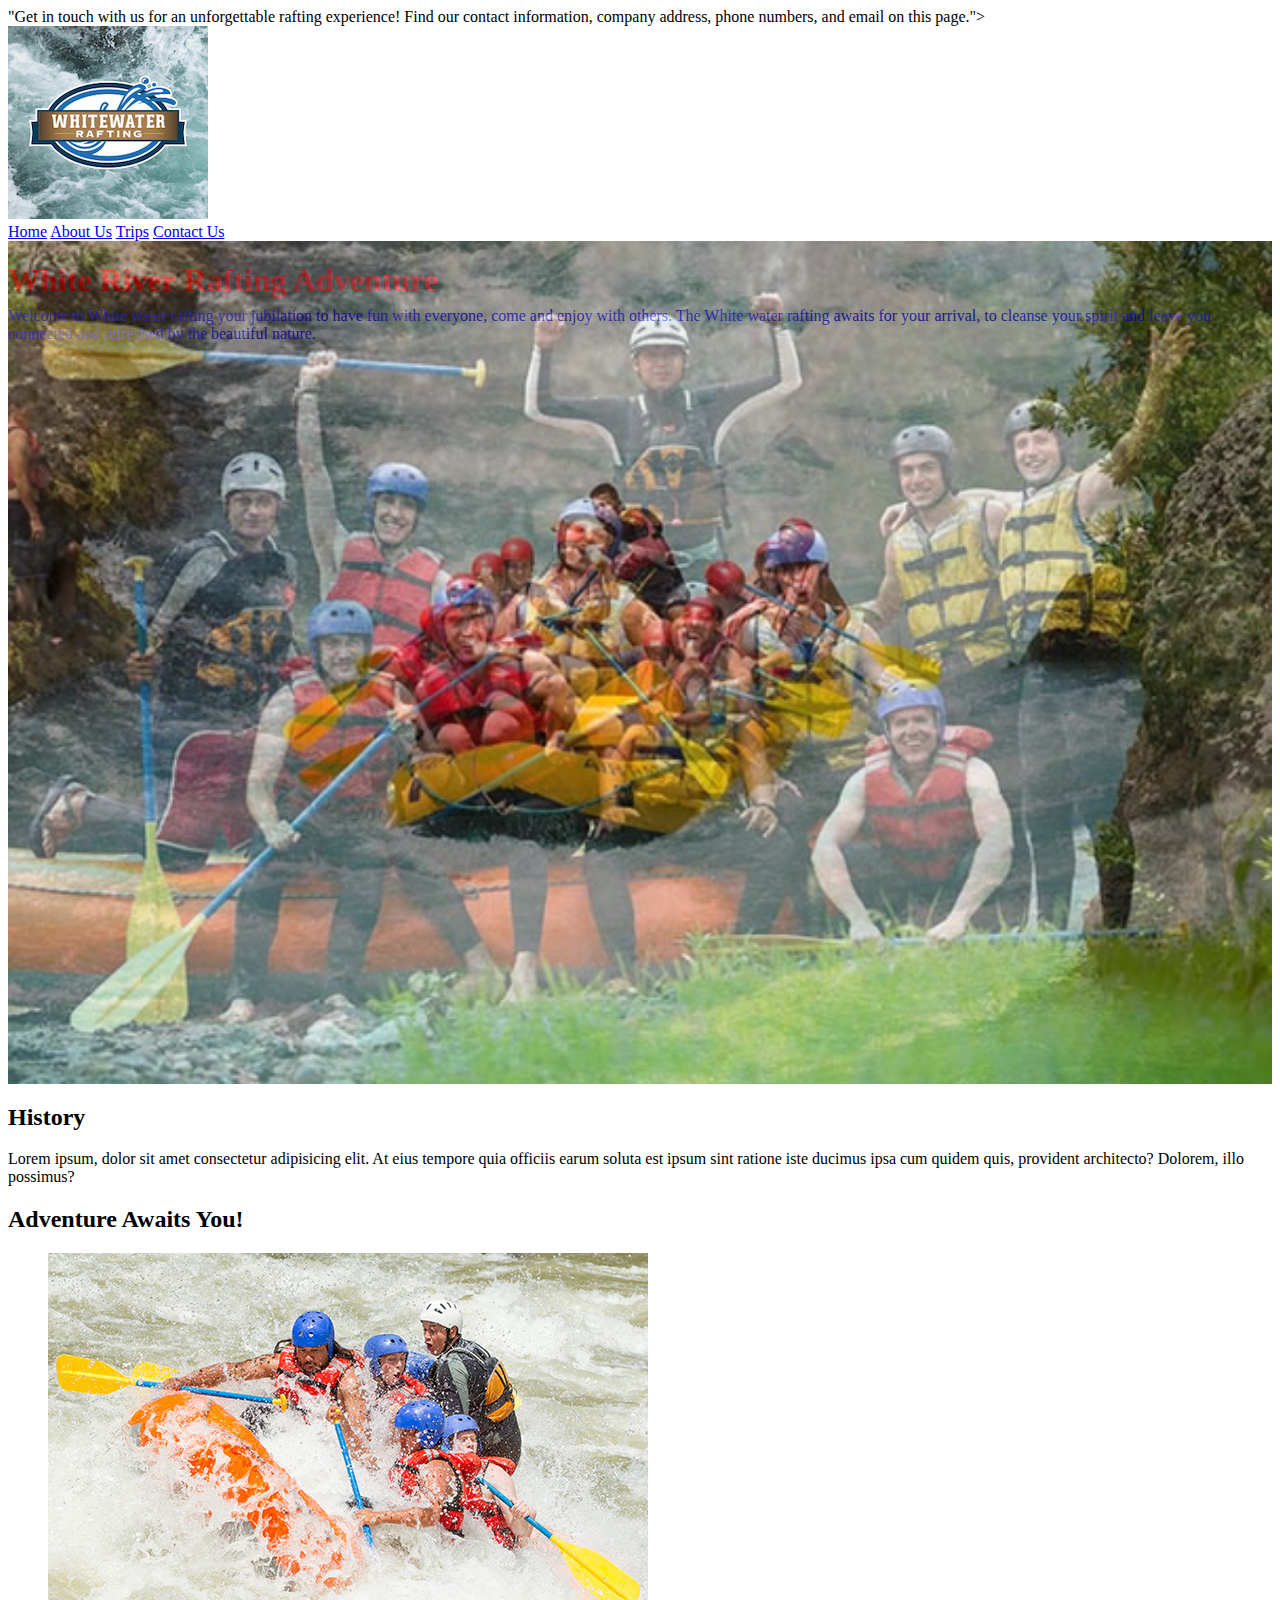
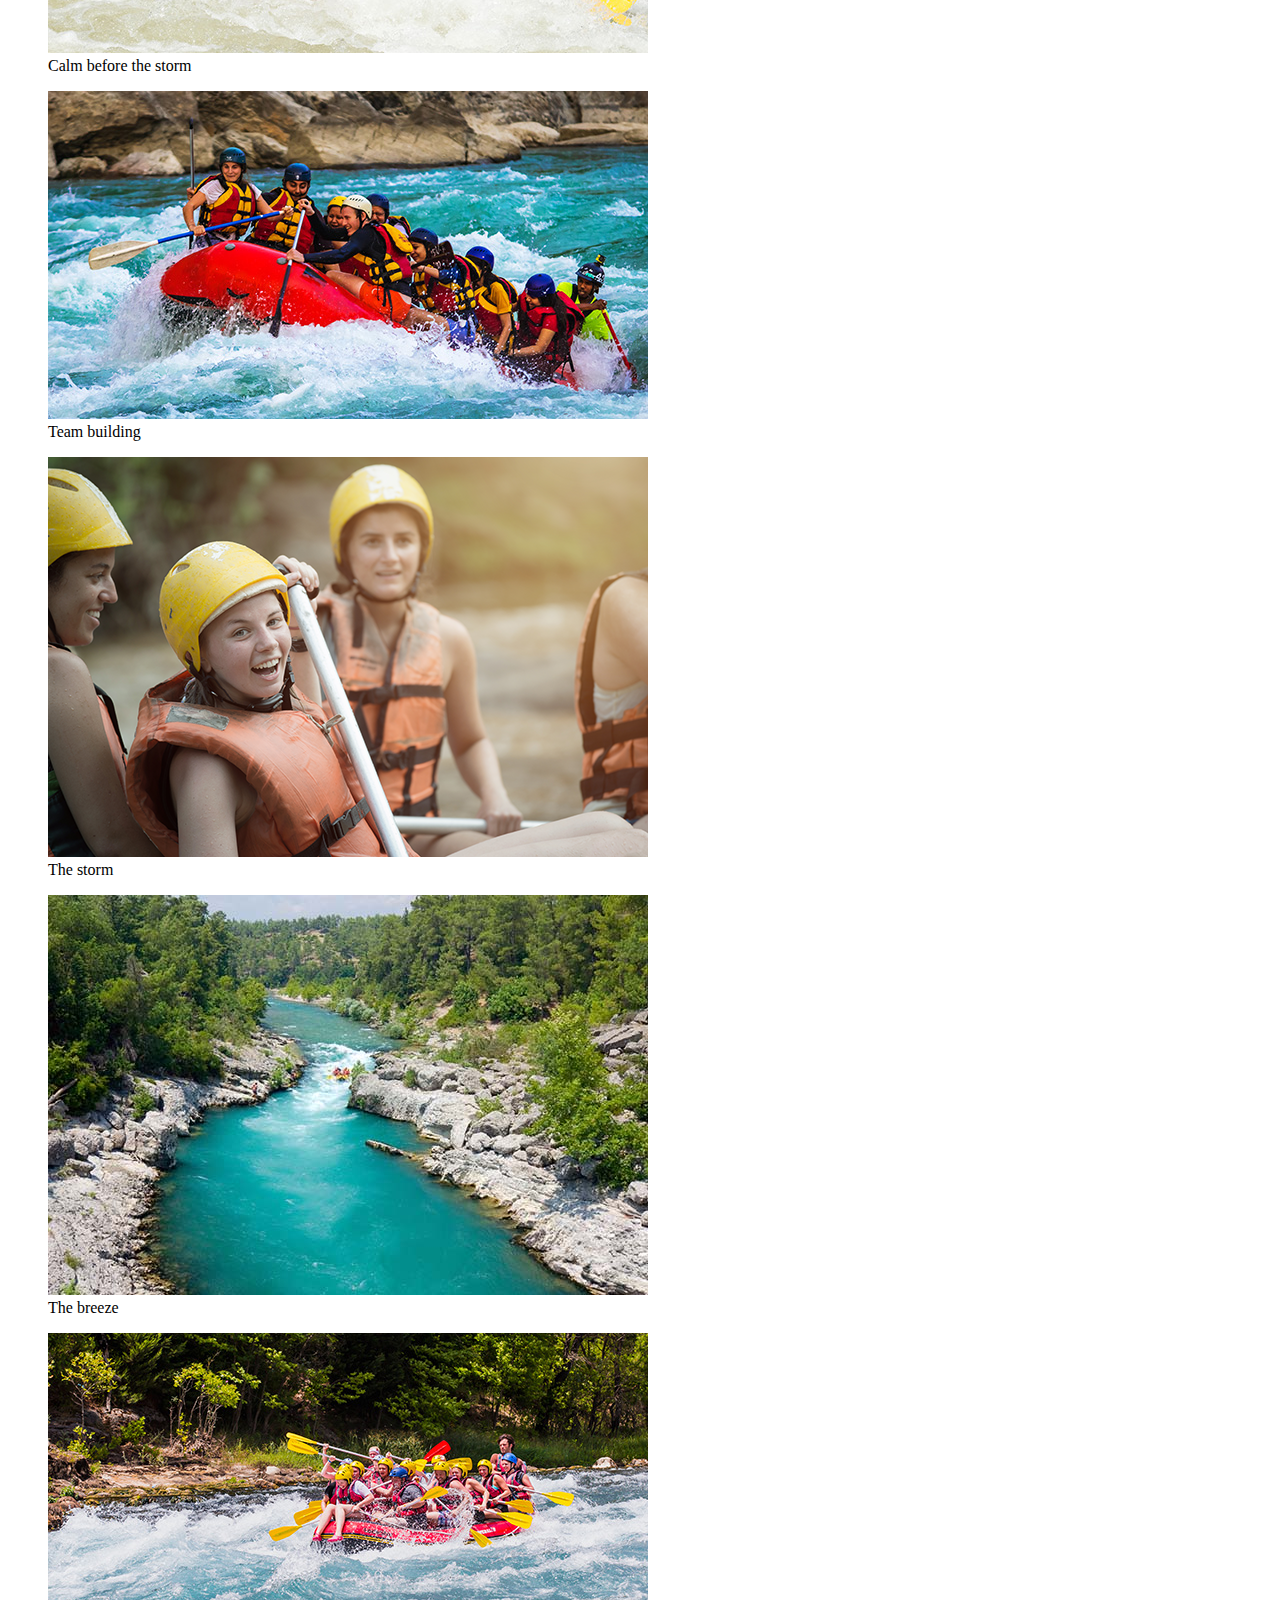
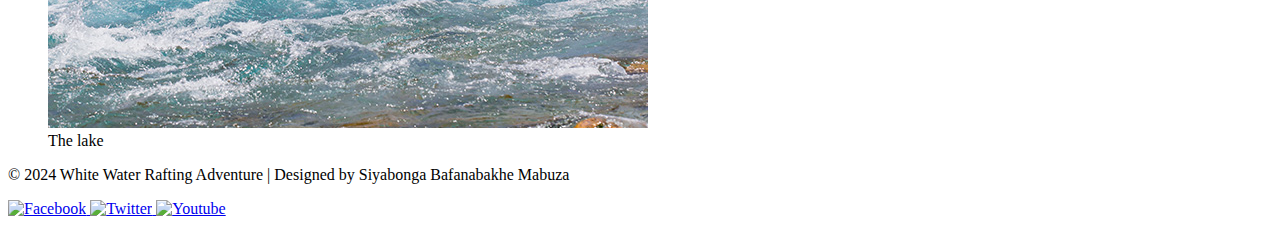
==== wwr/contact.html @ d4bc9b84 "changes made" ====
<!DOCTYPE html>
<html lang="en">
<head>
    <meta charset="UTF-8">
    <meta name="viewport" content="width=device-width, initial-scale=1.0">
    <title> "Contact Us - White Water Rafting Adventure"</title>
    <meta name="discription" content=""> "Get in touch with us for an unforgettable rafting experience! Find our contact information, company address, phone numbers, and email on this page.">
    <meta name="author" content="Siyabonga Bafanabakhe Mabuza">
    <link rel="stylesheet" href="styles/rafting.css">
    <link rel="preconnect" href="https://fonts.googleapis.com">
    <link rel="preconnect" href="https://fonts.gstatic.com" crossorigin>
    <link
        href="https://fonts.googleapis.com/css2?family=Merriweather:wght@400;700;900&family=Roboto:wght@400;700&display=swap" 
        rel="stylesheet">
  </head>

  <body>
      <header>
        <img src="images/wwr.png" alt="Rafting company Logo">
        <nav>
          <a href="index.html">Home</a>
          <a href="about.html">About Us</a>
          <a href="trips.html">Trips</a>
          <a href="contact.html">Contact Us</a>
        </nav>

      </header>
      <main>
        <div class="hero">
          <img src="images/rafting59_600.jpg" alt="Rafting Adventure">
          <h1>White River Rafting Adventure</h1>
          <article>
            <img src="images/rafting53_600.jpg" alt="happy-client">
            <p>Welcome to White water rafting your jubilation to have fun with everyone, come and enjoy with others. The White water rafting awaits for your arrival, to cleanse your spirit and leave you connected and refreshed by the beautiful nature.</p>
          </article>
        </div>
        <section>
          <h2>History</h2>
          <p>Lorem ipsum, dolor sit amet consectetur adipisicing elit. At eius tempore quia officiis earum soluta est ipsum sint ratione iste ducimus ipsa cum quidem quis, provident architecto? Dolorem, illo possimus?</p>
        </section>
        <section>
          <h2>Adventure Awaits You!</h2>
          <figure>
            <img src="images/rafting30_600.jpg" alt="Rafting Adventure 1">
            <figcaption> Calm before the storm</figcaption>
          </figure>
          <figure>
            <img src="images/rafting18_600.jpg" alt="Rafting Adventure 2">
            <figcaption>Team building</figcaption>
          </figure>
          <figure>
            <img src="images/rafting21_600.png" alt="Rafting Adventure 3">
            <figcaption>The storm</figcaption>
          </figure>
          <figure>
            <img src="images/rafting58_600.jpg" alt="Rafting Adventure 4">
            <figcaption>The breeze</figcaption>
          </figure>
          <figure>
            <img src="images/rafting33_600.jpg" alt="Rafting Adventure 5">
            <figcaption>The lake</figcaption>
          </figure>
        </section>
      </main>

      <footer>
        <p>&copy; 2024 White Water Rafting Adventure | Designed by Siyabonga Bafanabakhe Mabuza</p>
        <nav class="sociallinks">
          <a href="https://facebook.com" target="_blank">
            <img src="images/facebook.svg.jpg" alt="Facebook">
          </a>
          <a href="https://twitter.com" target="_blank">
            <img src="images/twitter.svg.jpg" alt="Twitter">
          </a>
          <a href="https://youtube.com" target="_blank">
            <img src="images/youtube.svgj.pg" alt="Youtube">
          </a>
        </nav>
      </footer>
  </body>
  </html>
---- wwr/styles/rafting.css ----
.hero {
  position: relative;
}
h1,article{
  position: absolute;
  color: red;
  top: 0px;
}
.hero img {
  display: block;
  width: 100%;
  height: auto;
}
article img{
  position: absolute;
  right:0px;
  width: 50%;

  
}
article p{
  position: relative;
  left:0px;
  color:blue;
  top: 50px;
}
article{
  background-color: skyblue;
  opacity: .5;
}

.a {
  text-decoration: none;
}
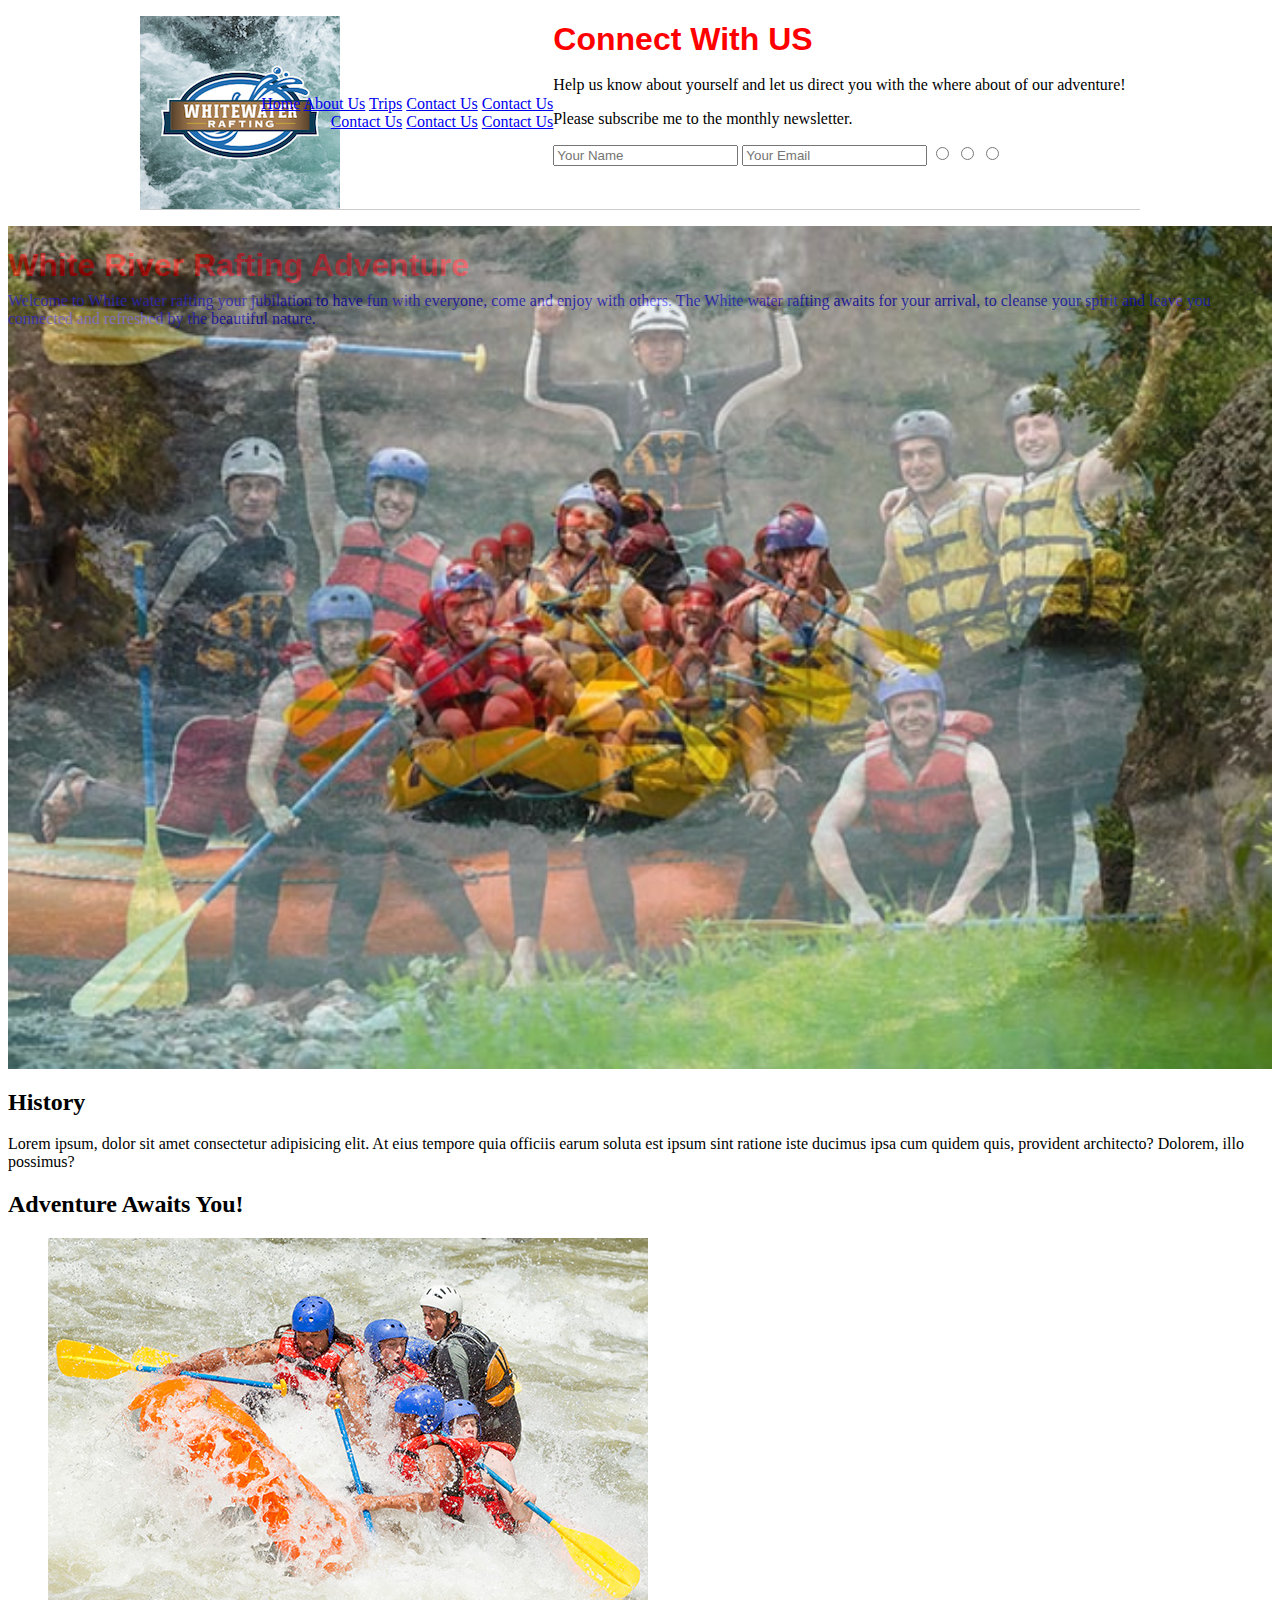
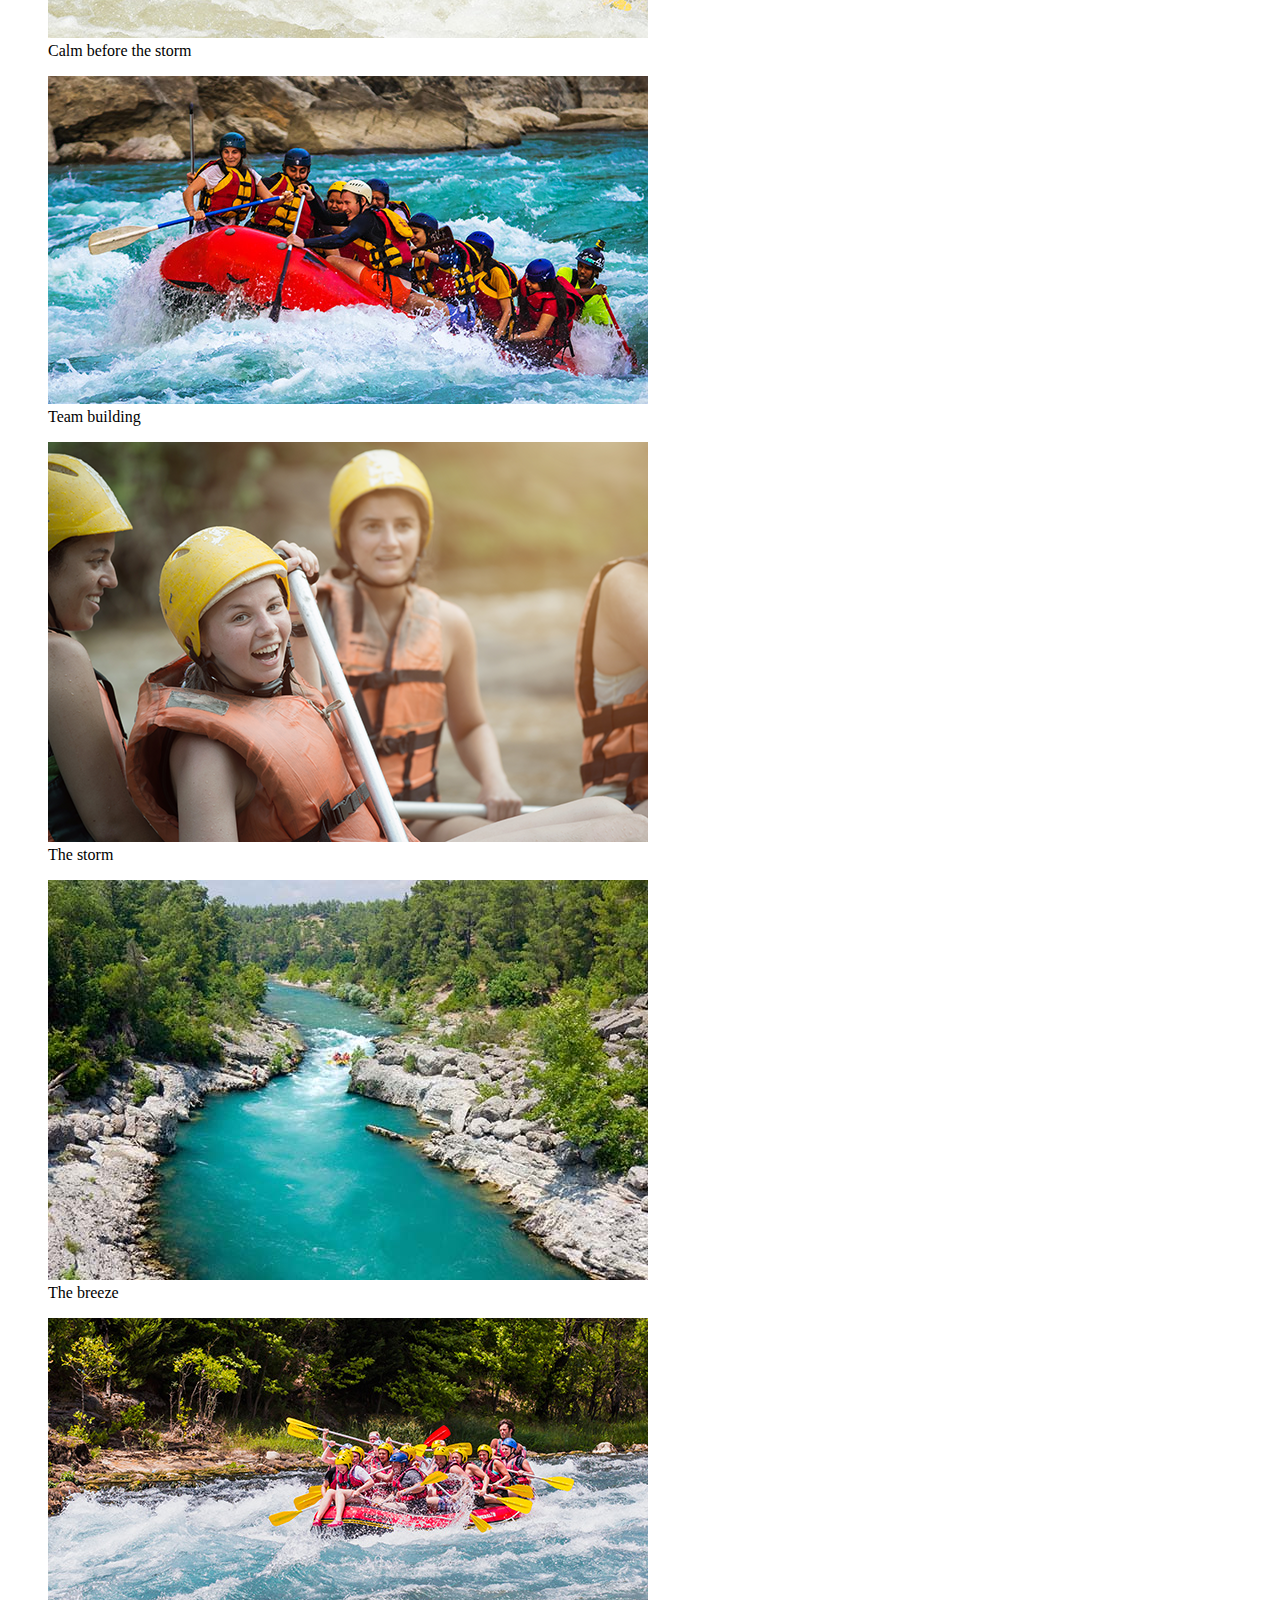
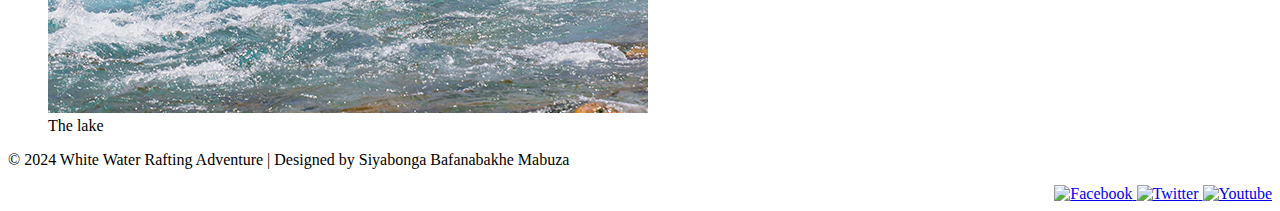
==== commit c7fef3d9: "changes made" ====
--- a/wwr/contact.html
+++ b/wwr/contact.html
@@ -3,8 +3,7 @@
 <head>
     <meta charset="UTF-8">
     <meta name="viewport" content="width=device-width, initial-scale=1.0">
-    <title> "Contact Us - White Water Rafting Adventure"</title>
-    <meta name="discription" content=""> "Get in touch with us for an unforgettable rafting experience! Find our contact information, company address, phone numbers, and email on this page.">
+    <title> "Contact Us"</title>
     <meta name="author" content="Siyabonga Bafanabakhe Mabuza">
     <link rel="stylesheet" href="styles/rafting.css">
     <link rel="preconnect" href="https://fonts.googleapis.com">
@@ -12,8 +11,8 @@
     <link
         href="https://fonts.googleapis.com/css2?family=Merriweather:wght@400;700;900&family=Roboto:wght@400;700&display=swap" 
         rel="stylesheet">
-  </head>
 
+</head>
   <body>
       <header>
         <img src="images/wwr.png" alt="Rafting company Logo">
@@ -22,10 +21,28 @@
           <a href="about.html">About Us</a>
           <a href="trips.html">Trips</a>
           <a href="contact.html">Contact Us</a>
+          <a href="Johannesburg" class="btn btn--contact">Contact Us</a>
+          <a href="rafting:tim@gmail.com" class="btn btn--contact">Contact Us</a>
+          <a href="+27632188736/0112456906" class="btn btn--contact">Contact Us</a>
+          <a href="//maps.app.goo.gl/1fcT2TMV8GseuQpZ7" class="btn btn--contact">Contact Us</a>
+
+          
         </nav>
+      <div class="container">
+        <h1>Connect With US</h1>
+        <p>Help us know about yourself and let us direct you with the where about of our adventure!</p>
+        <p>Please subscribe me to the monthly newsletter.</p>
+        <input type="name" placeholder="Your Name">
+        <input type="email" placeholder="Your Email">
+        <input type="radio" placeholder="General Inquiry">
+        <input type="radio" placeholder="Reservation Question">
+        <input type="radio" placeholder="Website Suggestion">
+
+      </div>
 
       </header>
       <main>
+        
         <div class="hero">
           <img src="images/rafting59_600.jpg" alt="Rafting Adventure">
           <h1>White River Rafting Adventure</h1>
@@ -74,9 +91,11 @@
           </a>
           <a href="https://youtube.com" target="_blank">
             <img src="images/youtube.svgj.pg" alt="Youtube">
+
           </a>
         </nav>
       </footer>
+
   </body>
   </html>
 
--- a/wwr/styles/rafting.css
+++ b/wwr/styles/rafting.css
@@ -31,4 +31,50 @@
 
 .a {
   text-decoration: none;
-}+}
+
+header {
+	margin: 1rem auto;
+	display: grid;
+	grid-template-columns: 120px 1fr 2fr;
+	align-items: center;
+	border-bottom: 1px solid #ccc;
+	max-width: 1000px;
+}
+
+.logo img {
+	margin: 0 0.25rem 0 1rem;
+	width: 64px;
+	height: auto;
+}
+
+h1 {
+	font-size: 2rem;
+	font-family: Acme, Arial, sans-serif;
+}
+
+nav {
+	text-align: right;
+}
+
+.navigation {
+	display: flex;
+	list-style: none;
+}
+
+.navigation li {
+	flex: 1 1 100%;
+}
+
+.navigation a {
+	display: block;
+	color: navy;
+	padding: 20px;
+	text-decoration: none;
+}
+
+.navigation a:hover {
+	color: tomato;
+	font-weight: 700;
+	text-decoration: underline;
+}
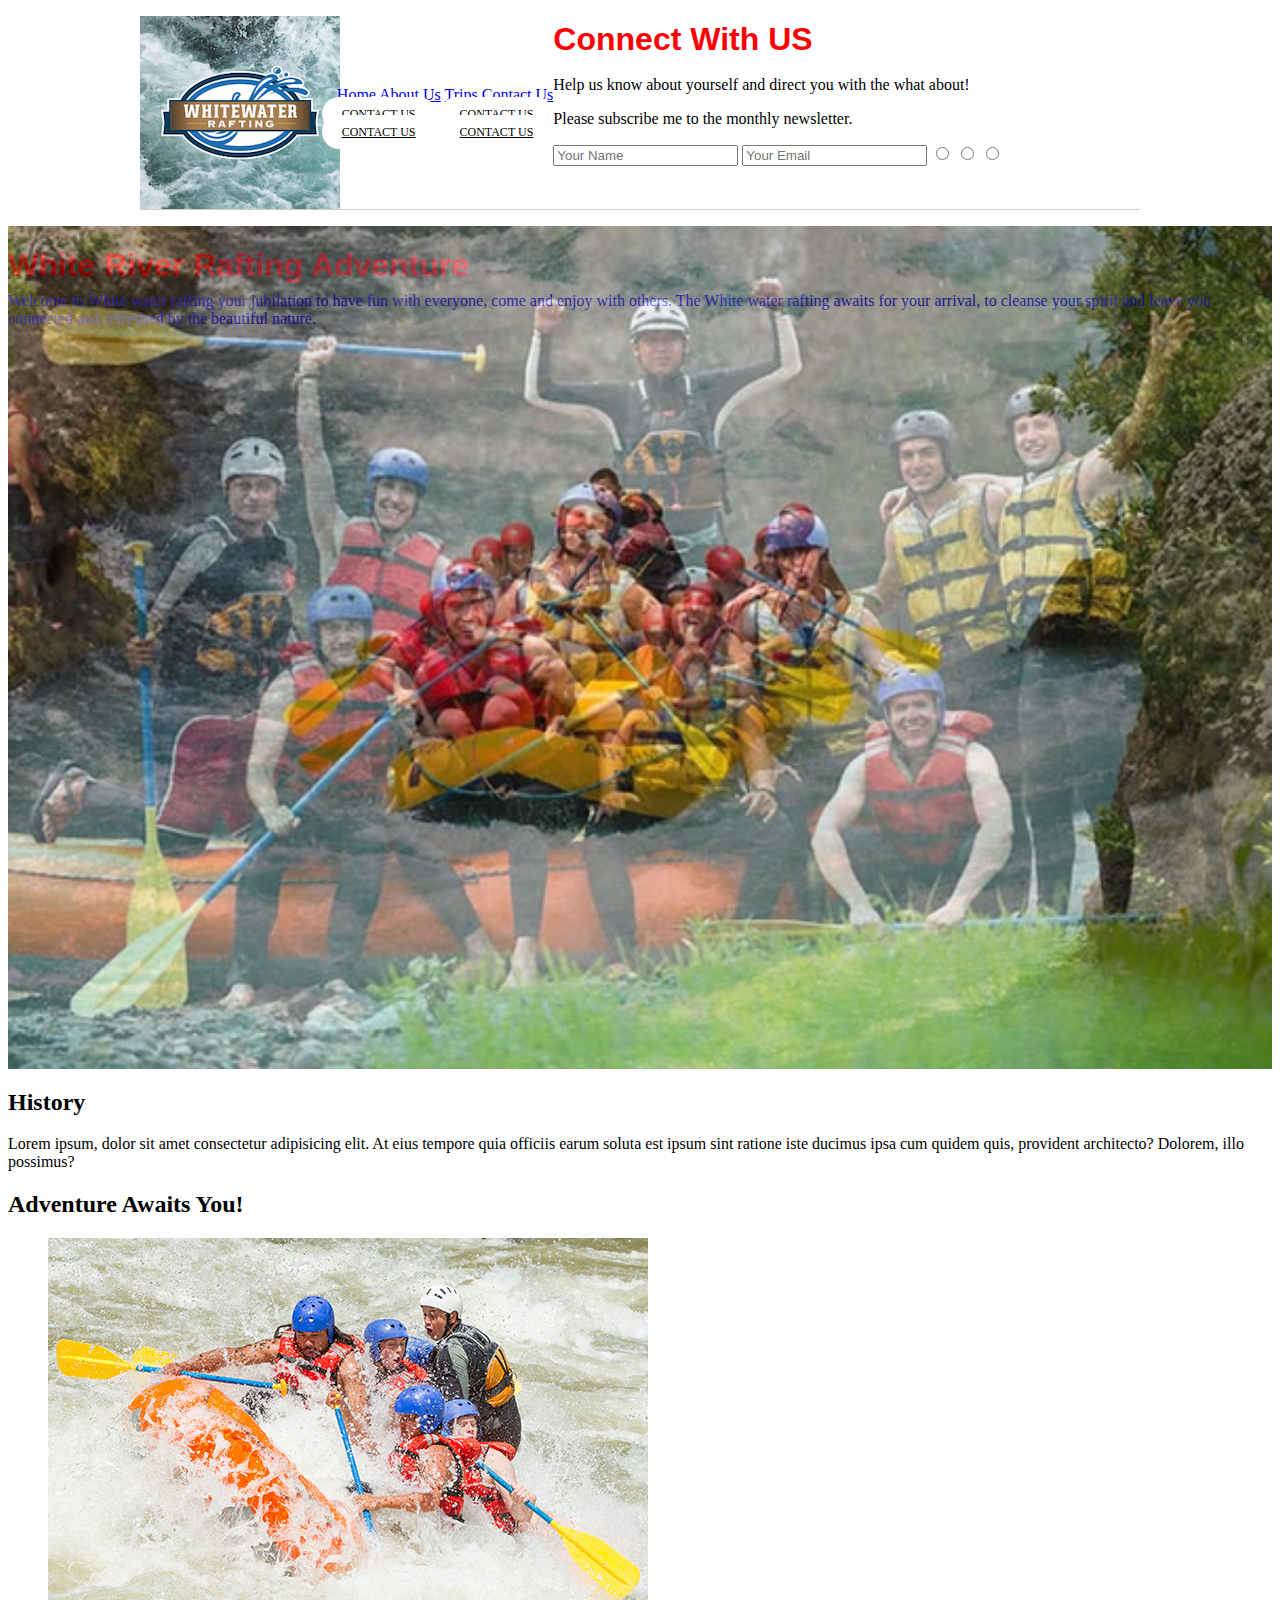
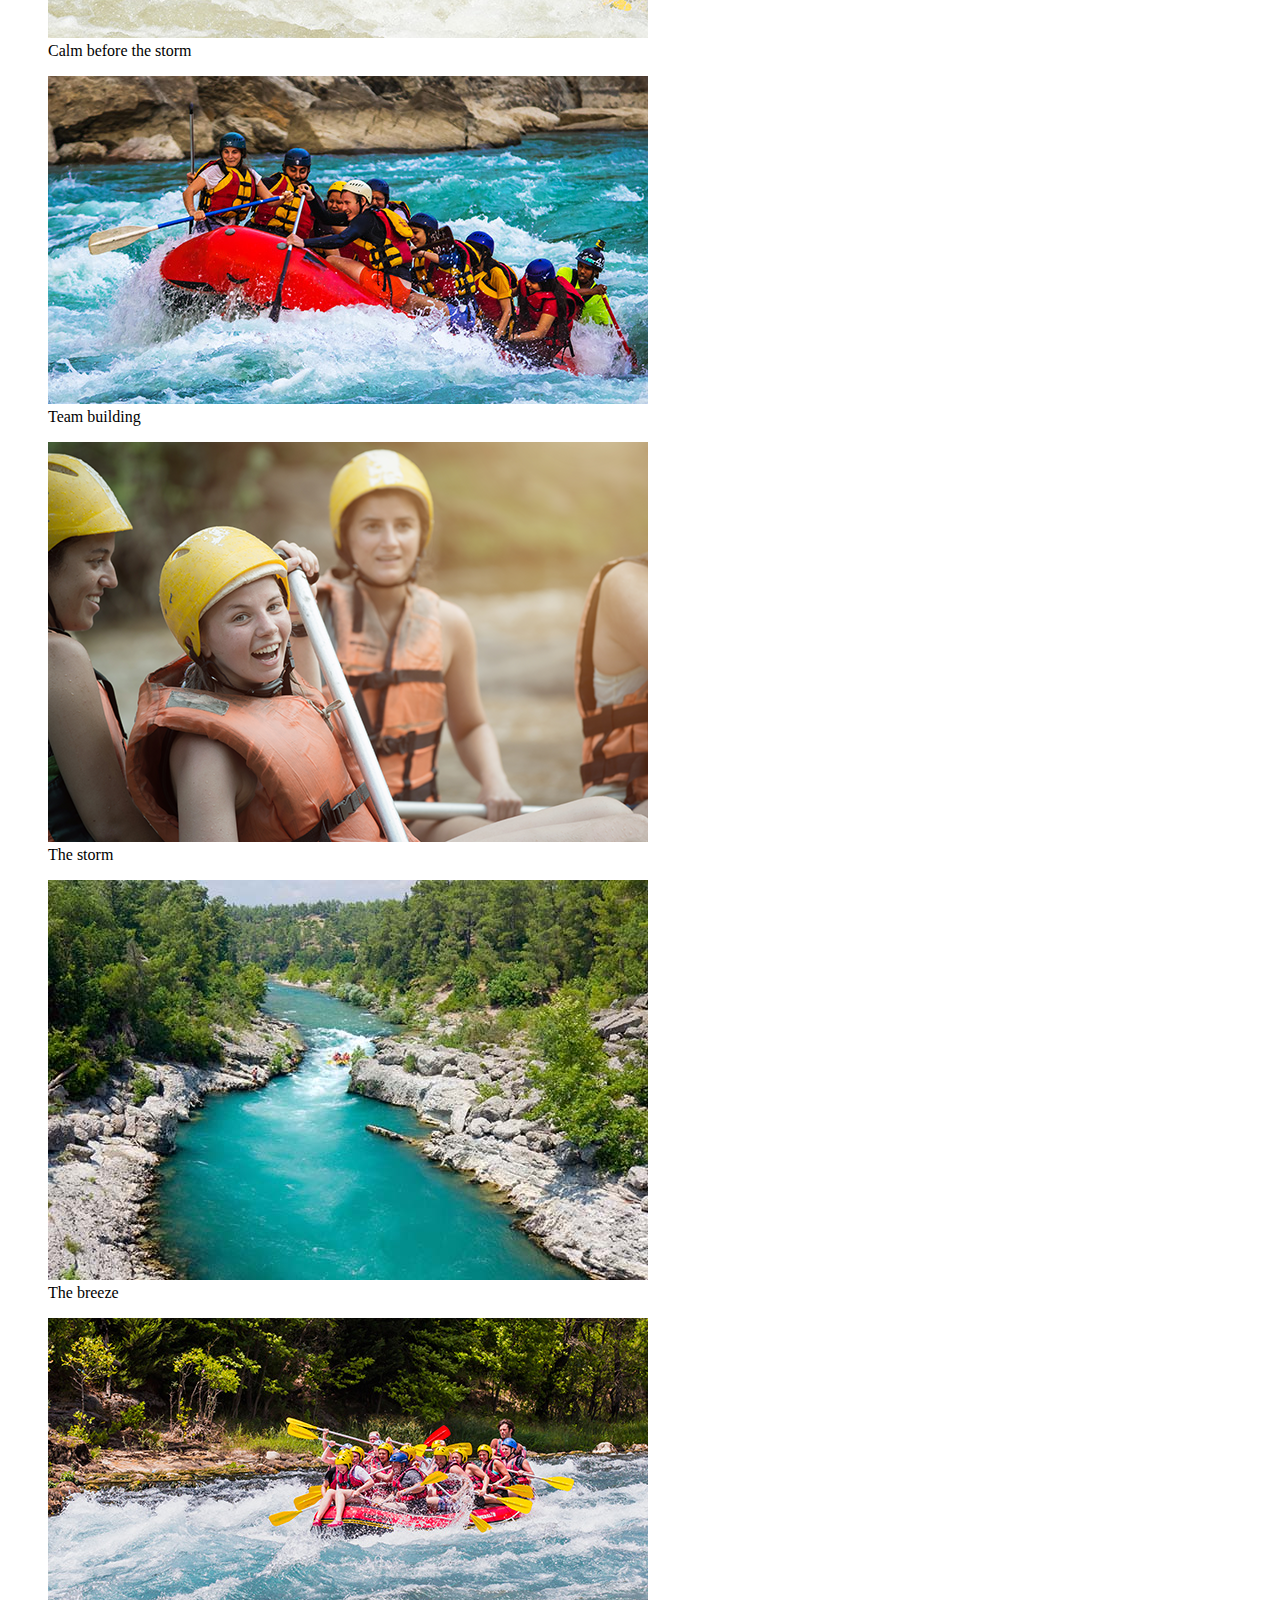
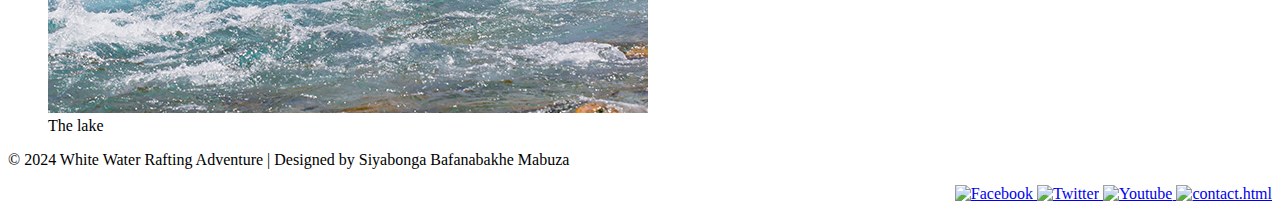
==== commit 0585bb72: "changes made" ====
--- a/wwr/contact.html
+++ b/wwr/contact.html
@@ -30,7 +30,7 @@
         </nav>
       <div class="container">
         <h1>Connect With US</h1>
-        <p>Help us know about yourself and let us direct you with the where about of our adventure!</p>
+        <p>Help us know about yourself and direct you with the what about!</p>
         <p>Please subscribe me to the monthly newsletter.</p>
         <input type="name" placeholder="Your Name">
         <input type="email" placeholder="Your Email">
@@ -91,6 +91,12 @@
           </a>
           <a href="https://youtube.com" target="_blank">
             <img src="images/youtube.svgj.pg" alt="Youtube">
+          </a>
+          <a href="https://contact.html.com" target="_blank">
+            <img src="images/contact.html.svgj.pg" alt="contact.html">
+          </a>
+            
+            
 
           </a>
         </nav>
--- a/wwr/styles/rafting.css
+++ b/wwr/styles/rafting.css
@@ -78,3 +78,18 @@
 	font-weight: 700;
 	text-decoration: underline;
 }
+
+.btn {
+  background-color: #ffffff;
+  font-size: 12px;
+  font-weight: 500;
+  text-transform: uppercase;
+  color: #000;
+  padding: 10px 20px;
+  border-radius: 500px;
+  transition: all 0.3s;
+}
+
+.btn:hover {
+  transform: scale(1.15);
+}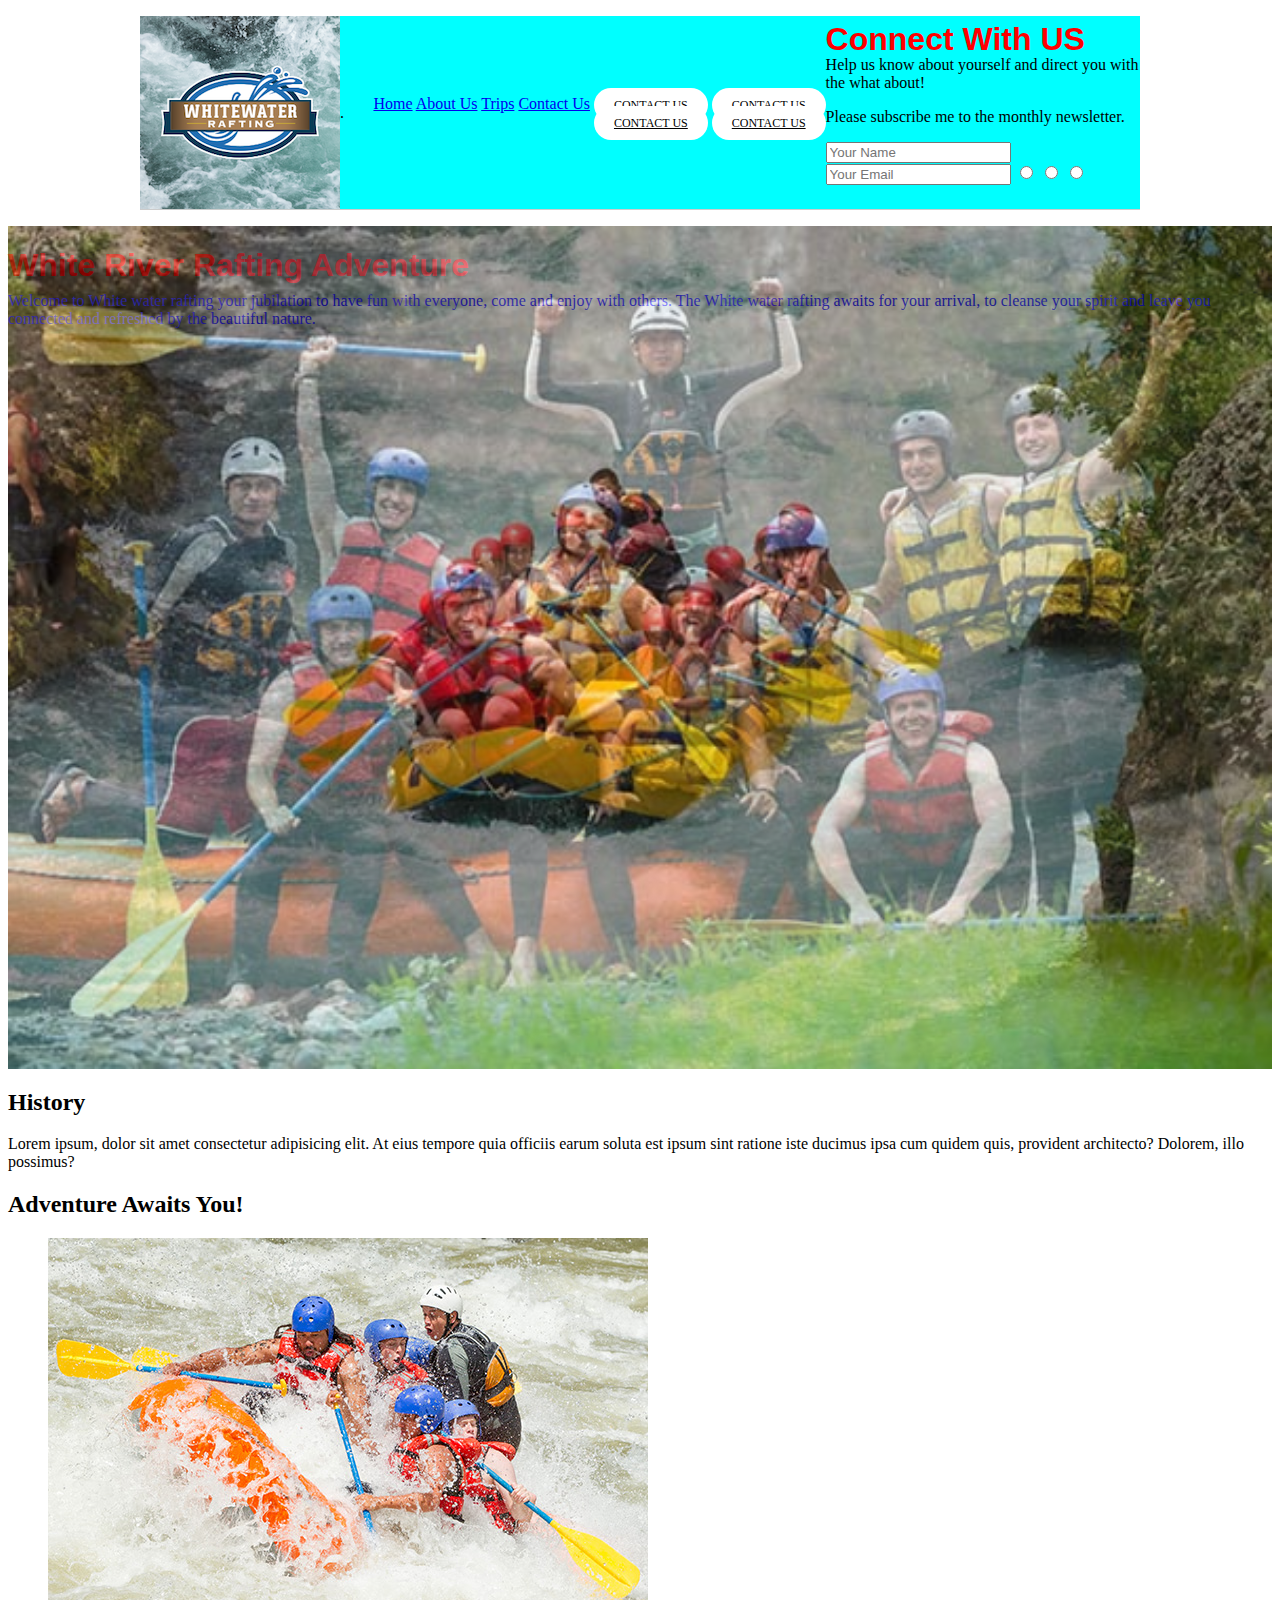
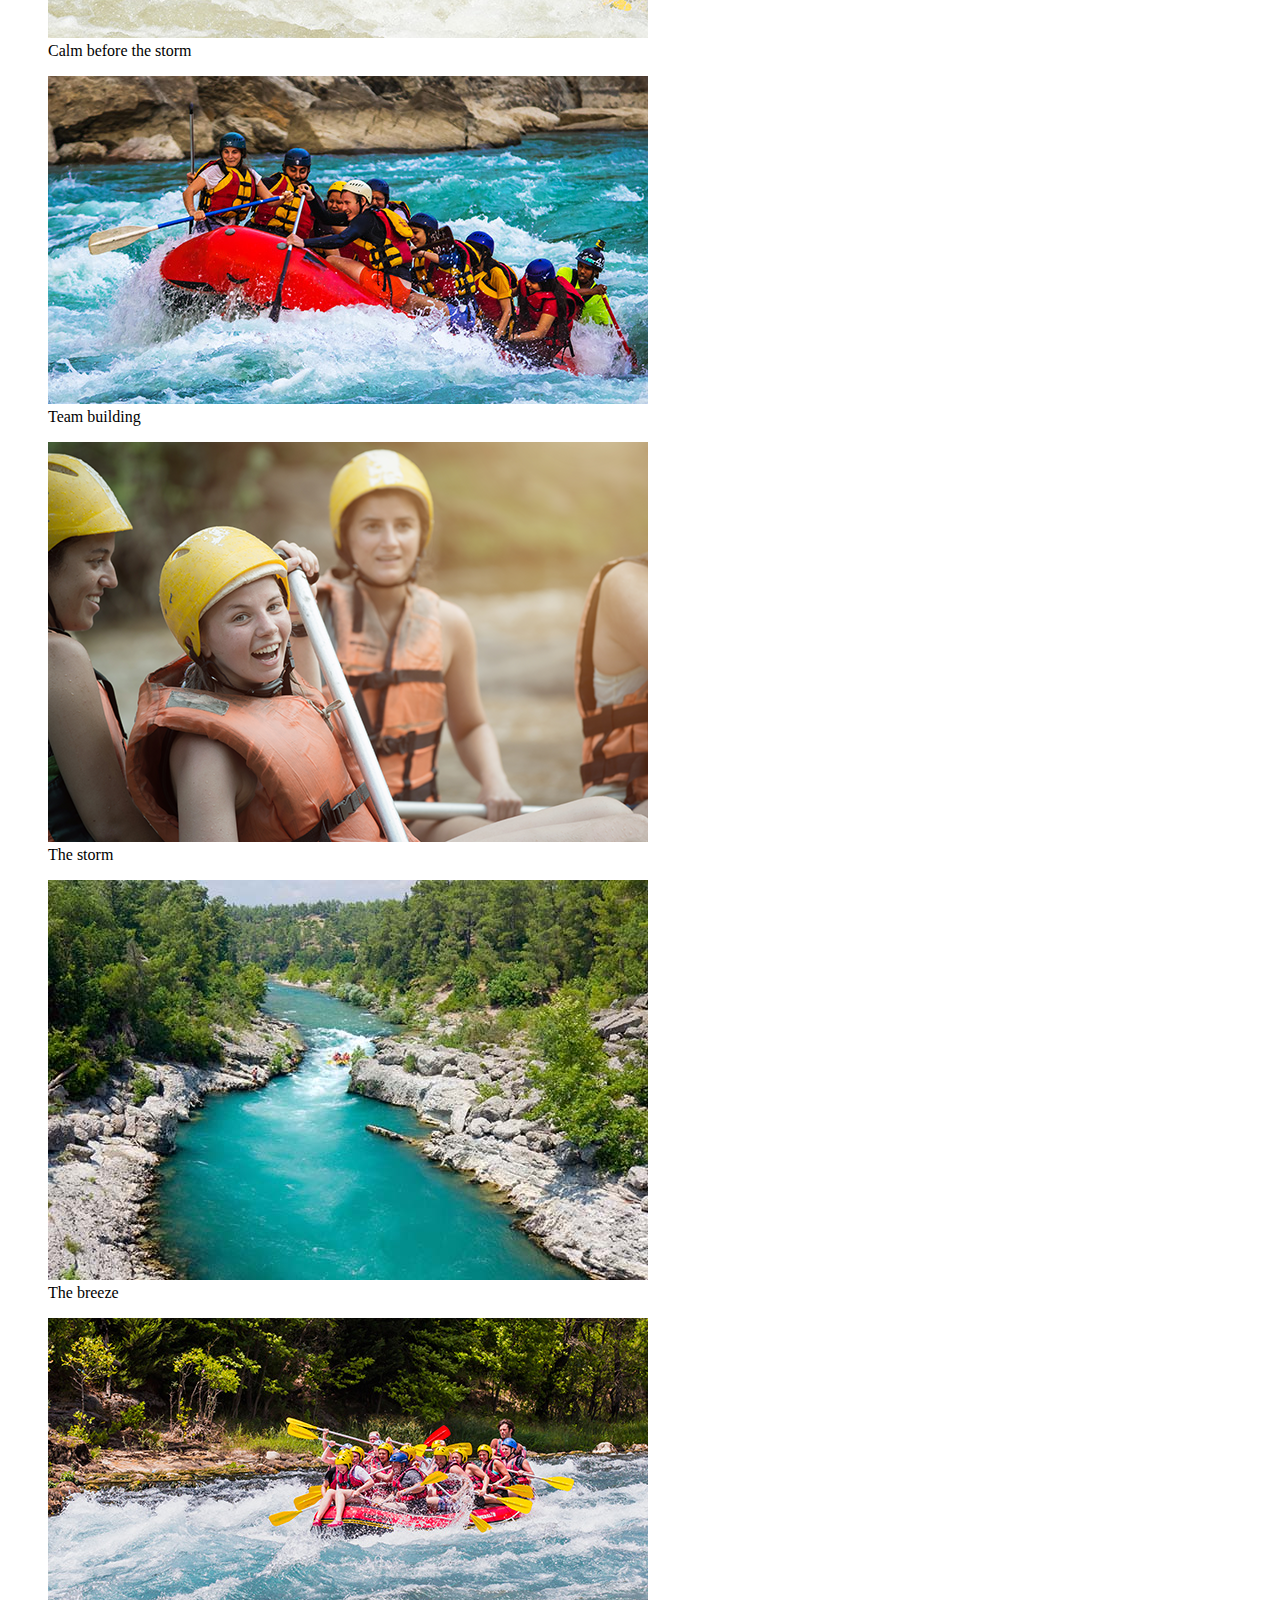
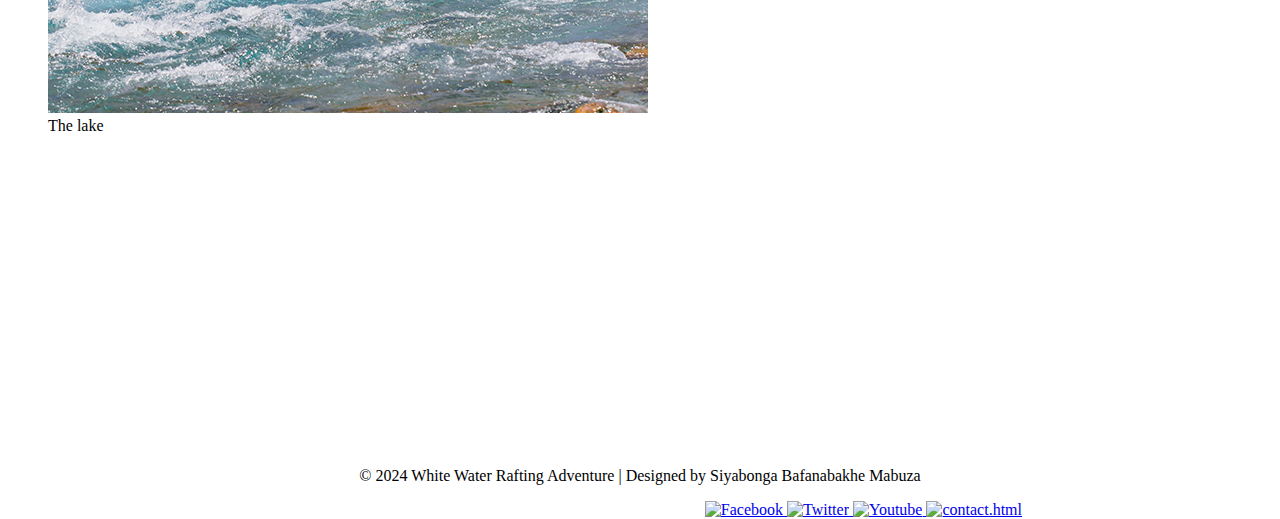
==== commit 7e06c0f0: "changes made" ====
--- a/wwr/contact.html
+++ b/wwr/contact.html
@@ -15,7 +15,7 @@
 </head>
   <body>
       <header>
-        <img src="images/wwr.png" alt="Rafting company Logo">
+        <img src="images/wwr.png" alt="Rafting company Logo">.
         <nav>
           <a href="index.html">Home</a>
           <a href="about.html">About Us</a>
--- a/wwr/styles/rafting.css
+++ b/wwr/styles/rafting.css
@@ -92,4 +92,68 @@
 
 .btn:hover {
   transform: scale(1.15);
-}+}
+
+.sociallinks {
+  padding-right: 250px;
+  float: right;
+
+}
+.top {
+  padding-right: 50px;
+  padding-top: 50px;
+  padding-left:25px ;
+  word-spacing: 20px;
+  display:inline ;
+}
+header{
+  display: flex;
+  background-color: aqua;
+}
+.top a:hover{
+  color: whitesmoke;
+}
+.contanier{
+  display: grid;
+  grid-template-columns: repeat(2,1fr);
+  gap: 10px;
+  background-color: aquamarine;
+}
+.column{
+  padding: 10px;
+}
+h9,h6,h7,h8{
+  color: black;
+  font-size: 25px;
+  font-weight: bold;
+  padding-top: 60px;
+}
+.content{
+  padding-top: 40px;
+  color: black;
+}
+
+.history{
+  font-style: italic;
+  color: darkgrey;
+  column-count: 3;
+}
+footer{
+  text-align: center;
+  padding-top: 300px;
+
+}
+button{
+  color: red;
+}
+.contact{
+  color: darkred;
+}
+figcaption{
+  font-size: medium;
+}
+form{
+  background-color: bisque;
+  font-weight: bold;
+  color: black;
+}
